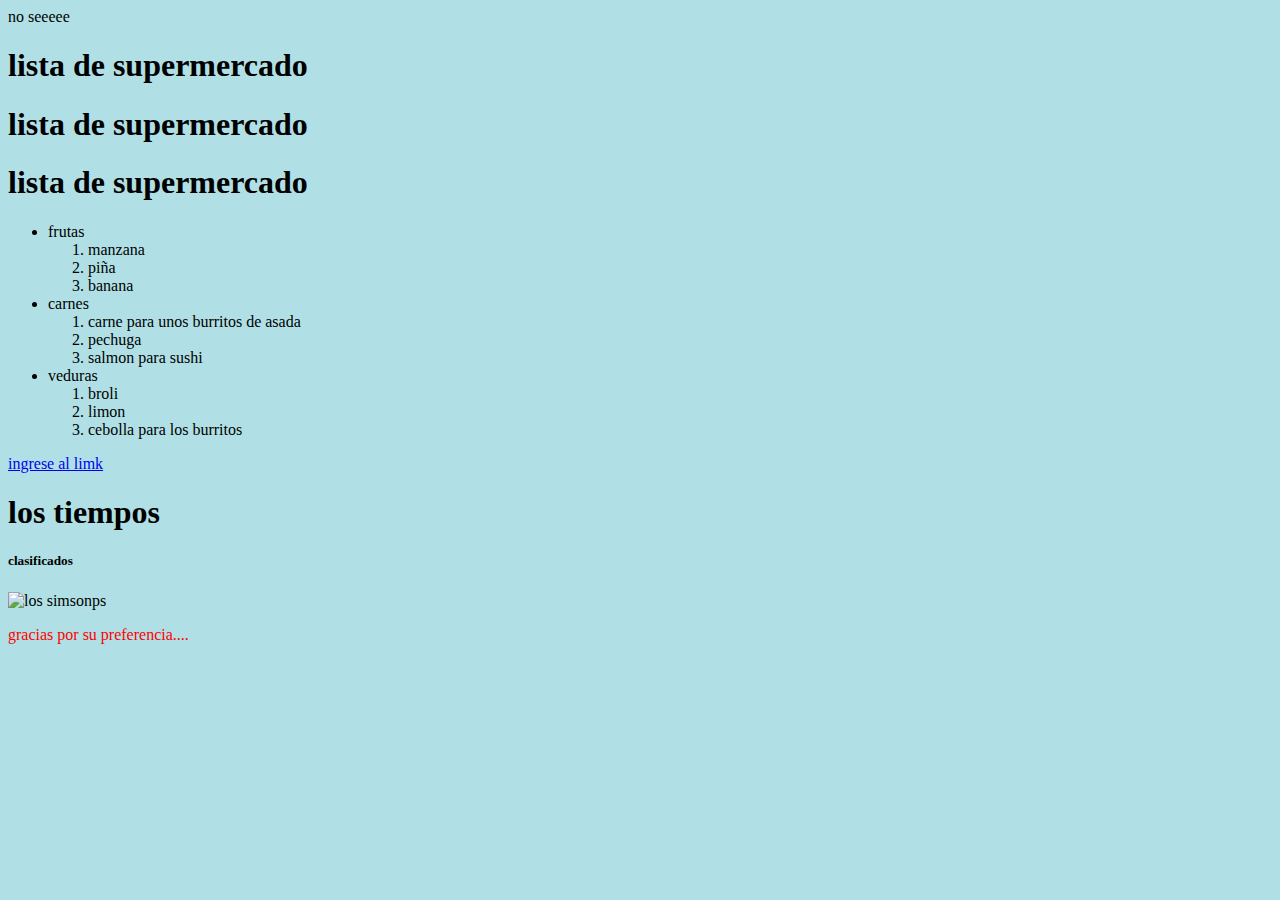
==== siuuu.html @ 0d10912f "estructura de index" ====
<!DOCTYPE html>
<html lang="es">

<head>
    <meta charset="UTF-8">
    <meta http-equiv="X-UA-Compatible" content="IE=edge">
    <meta name="viewport" content="width=device-width, initial-scale=1.0">
    <title>super</title>
</head>

<body>
    no seeeee

    <body style="background-color:powderblue;">
        <header>
            <nav>

            </nav>
        </header>
        <main>
            <h1>lista de supermercado</h1>
            <section>
                <h1>lista de supermercado</h1>
                <article>

                    <h1>lista de supermercado</h1>
                    <ul>
                        <li>frutas</li>
                        <ol>
                            <li>manzana</li>
                            <li>piña</li>
                            <li>banana</li>
                        </ol>
                        <li>carnes</li>
                        <ol>
                            <li>carne para unos burritos de asada</li>
                            <li>pechuga</li>
                            <li>salmon para sushi</li>
                        </ol>
                        <li>veduras</li>
                        <ol>
                            <li>broli</li>
                            <li>limon</li>
                            <li>cebolla para los burritos</li>
                        </ol>
                    </ul>




                </article>
                <a href="https://github.com/">ingrese al limk</a>
            </section>
        </main>
        <footer>

        </footer>
        <h1>los tiempos</h1>
        </style>

        <h5>clasificados</h5>

        <img src=" D:\Cindel\Tecnologia-web-1\images>" alt="los simsonps">


        <p style="color:red;">gracias por su preferencia....</p>

</html>
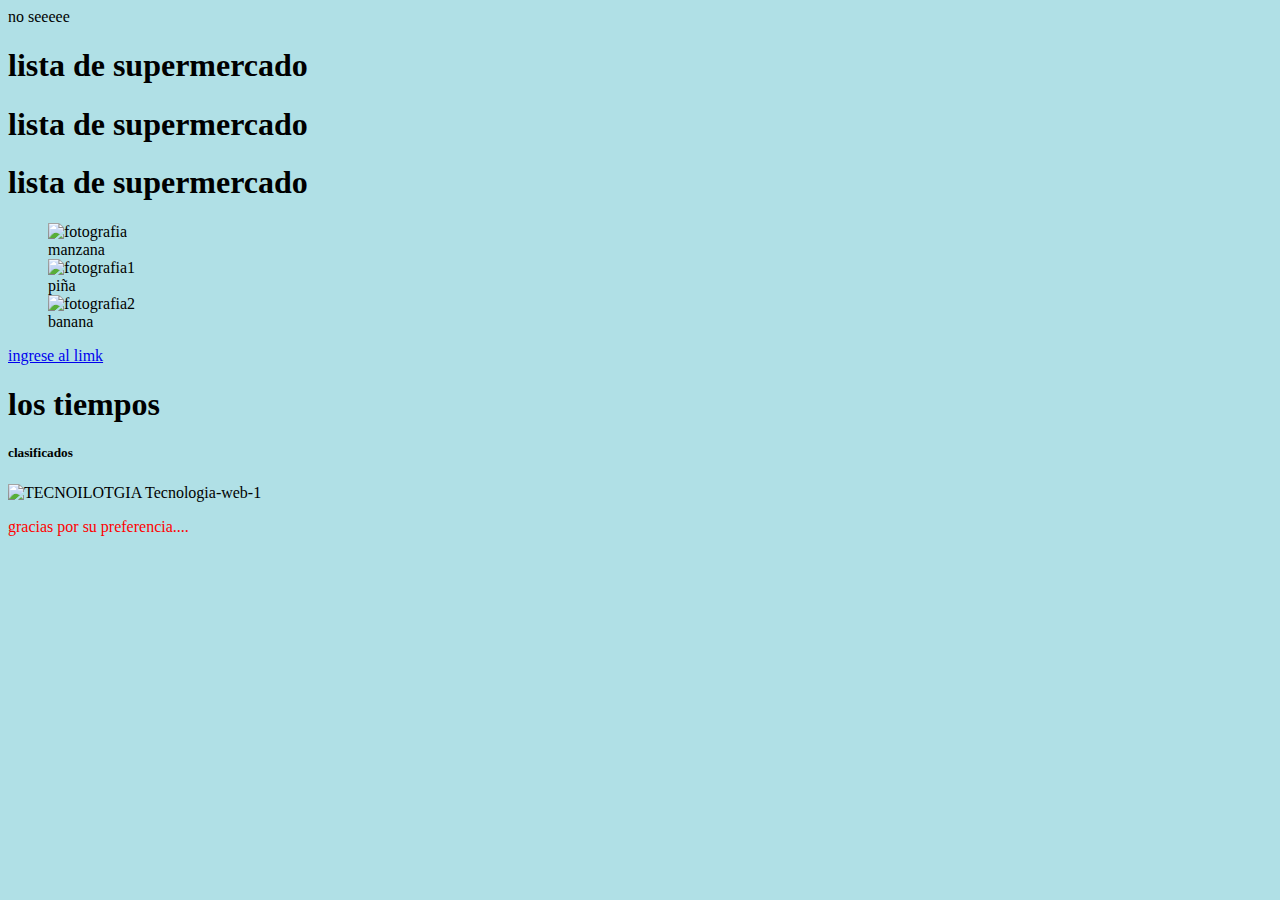
==== commit 08b56eca: "inedx" ====
--- a/siuuu.html
+++ b/siuuu.html
@@ -24,26 +24,17 @@
                 <article>
 
                     <h1>lista de supermercado</h1>
-                    <ul>
-                        <li>frutas</li>
-                        <ol>
-                            <li>manzana</li>
-                            <li>piña</li>
-                            <li>banana</li>
-                        </ol>
-                        <li>carnes</li>
-                        <ol>
-                            <li>carne para unos burritos de asada</li>
-                            <li>pechuga</li>
-                            <li>salmon para sushi</li>
-                        </ol>
-                        <li>veduras</li>
-                        <ol>
-                            <li>broli</li>
-                            <li>limon</li>
-                            <li>cebolla para los burritos</li>
-                        </ol>
-                    </ul>
+                    <figure>
+                        <img src="../Tecnologia-web-1/manzana.jpg" alt="fotografia" width="50" height="60">
+                        <figcaption>manzana</figcaption>
+                        <img src="../Tecnologia-web-1/piña.jpg" alt="fotografia1" width="50" height="60">
+                        <figcaption>piña</figcaption>
+                        <img src="../Tecnologia-web-1/banana.jpg" alt="fotografia2" width="50" height="60">
+                        <figcaption>banana</figcaption>
+                    </figure>
+
+
+
 
 
 
@@ -60,7 +51,7 @@
 
         <h5>clasificados</h5>
 
-        <img src=" D:\Cindel\Tecnologia-web-1\images>" alt="los simsonps">
+        <img src="../Tecnologia-web-1/images/mediano.jpg" alt="TECNOILOTGIA Tecnologia-web-1" width="500" height="600">
 
 
         <p style="color:red;">gracias por su preferencia....</p>
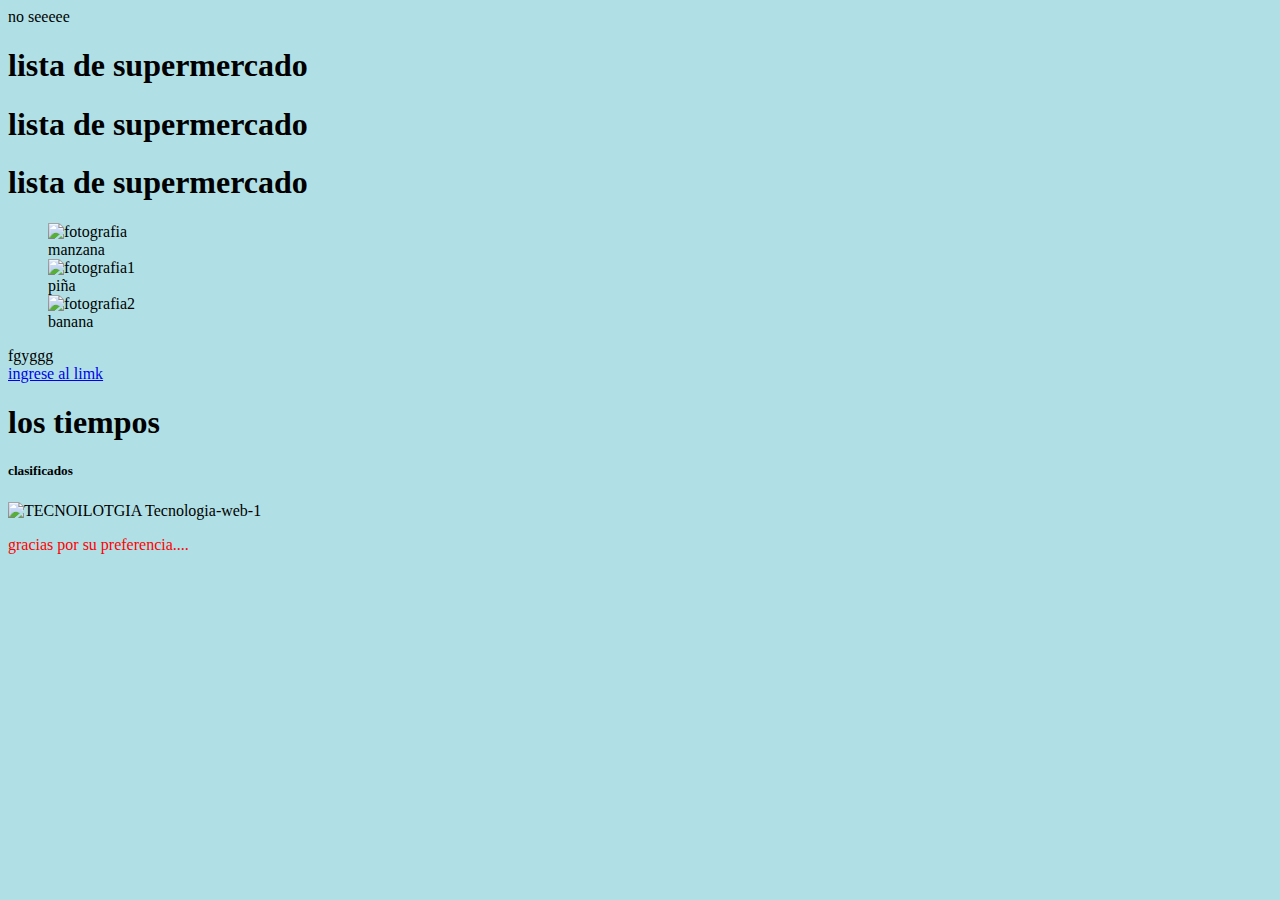
==== commit d78918c2: "estrucutura deindex" ====
--- a/siuuu.html
+++ b/siuuu.html
@@ -31,7 +31,7 @@
                         <figcaption>piña</figcaption>
                         <img src="../Tecnologia-web-1/banana.jpg" alt="fotografia2" width="50" height="60">
                         <figcaption>banana</figcaption>
-                    </figure>
+                    </figure>fgyggg
 
 
 
